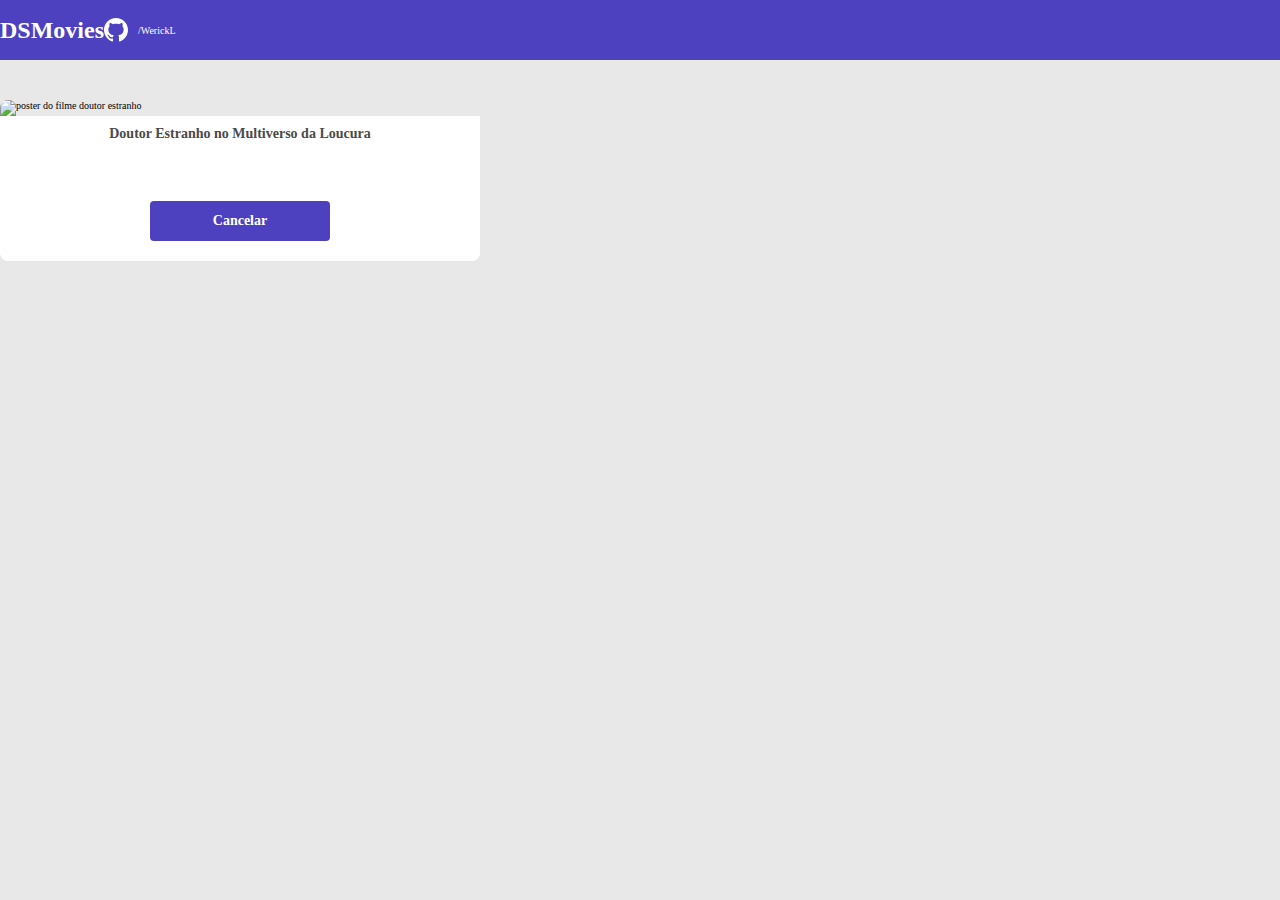
==== form.html @ 737650f4 "formulario parte 1" ====
<!DOCTYPE html>
<html lang="pt-br">
<head>
  <meta charset="UTF-8">
  <meta http-equiv="X-UA-Compatible" content="IE=edge">
  <meta name="viewport" content="width=device-width, initial-scale=1.0">
  <link href="https://cdn.jsdelivr.net/npm/bootstrap@5.1.3/dist/css/bootstrap.min.css" rel="stylesheet" integrity="sha384-1BmE4kWBq78iYhFldvKuhfTAU6auU8tT94WrHftjDbrCEXSU1oBoqyl2QvZ6jIW3" crossorigin="anonymous">
  <link rel="stylesheet" href="assets/estilos/style.css">
  <title>Avaliação</title>
</head>
<body>
  <header>
    <nav class="container">
      <h1>DSMovies</h1>
      <div class="git-contact">
        <svg width="24" height="24" viewBox="0 0 24 24" fill="none" xmlns="http://www.w3.org/2000/svg">
          <path d="M12 0C5.374 0 0 5.373 0 12C0 17.302 3.438 21.8 8.207 23.387C8.806 23.498 9 23.126 9 22.81V20.576C5.662 21.302 4.967 19.16 4.967 19.16C4.421 17.773 3.634 17.404 3.634 17.404C2.545 16.659 3.717 16.675 3.717 16.675C4.922 16.759 5.556 17.912 5.556 17.912C6.626 19.746 8.363 19.216 9.048 18.909C9.155 18.134 9.466 17.604 9.81 17.305C7.145 17 4.343 15.971 4.343 11.374C4.343 10.063 4.812 8.993 5.579 8.153C5.455 7.85 5.044 6.629 5.696 4.977C5.696 4.977 6.704 4.655 8.997 6.207C9.954 5.941 10.98 5.808 12 5.803C13.02 5.808 14.047 5.941 15.006 6.207C17.297 4.655 18.303 4.977 18.303 4.977C18.956 6.63 18.545 7.851 18.421 8.153C19.191 8.993 19.656 10.064 19.656 11.374C19.656 15.983 16.849 16.998 14.177 17.295C14.607 17.667 15 18.397 15 19.517V22.81C15 23.129 15.192 23.504 15.801 23.386C20.566 21.797 24 17.3 24 12C24 5.373 18.627 0 12 0Z" fill="white"/>
          </svg>
        <a href="https://github.com/WerickL" target="_blank">
          /WerickL</a>
      </div>
    </nav>
  </header>
  <main>
    <section id="DSform" >
      <div class="container DSform-container">
        <div class="DSform-card">
          <div class="poster"><img src="https://www.themoviedb.org/t/p/w500_and_h282_face/gUNRlH66yNDH3NQblYMIwgZXJ2u.jpg" alt="poster do filme doutor estranho"></div>
          <div class="description">
            <h3>Doutor Estranho no Multiverso da Loucura</h3>
            <a class="button" href="index.html">Cancelar</a>
          </div>
        </div>
      </div>
    </section>
  </main>
</body>
</html>
---- assets/estilos/style.css ----
@charset "UTF-8";
@import url('https://fonts.googleapis.com/css2?family=Open+Sans:wght@400;700&display=swap');
:root {
  --cor-primaria: #4d41c0;
  --bg-color-gray:#E8E8E8;
  --color-white: #fff;
  --color-text-card:#4A4A4A;
  font-size: 62.5%;
}
* {
  margin: 0;
  padding: 0;
  font-family: 'Open Sans' sans-serif;
  box-sizing: border-box;
}
body, html{
  background-color: var(--bg-color-gray);

}
h1, h2, h3, h4, h5, h6{
  margin-bottom: 0;
}
/*Essas propriedades não pegaram no meu a, somente quando especifiquei algum dos pais, header a*/
a, a:hover{
  color:unset;
  text-decoration: none;
}
header{
  background-color: var(--cor-primaria);
  color: var(--color-white);
  height: 6rem;
  display: flex;
  align-items: center;
}
nav{
  display: flex;
  justify-content: space-between;
  align-items: center;
  
}
nav h1{
  font-size: 2.4rem;
  font-weight: 700;
  margin: 0;
}
.git-contact{
  display: flex;
  gap: 1rem;
  align-items: center;
}
#DScard-list{
  padding: 4rem;
}
.DScard{
  width: 100%;
}
.poster img{
  height: auto;
  width: 100%;
  border-radius: .8rem .8rem 0 0;
}
.description{
  display: flex;
  flex-direction: column;
  align-items: center;
  text-align: center;
  justify-content: space-between;
  padding-block: 1rem 2rem;
  background-color: var(--color-white);
  border-radius:0 0 .8rem .8rem ;
}
.description h3{
  color: var(--color-text-card);
  font-size: 1.4rem;
  margin-bottom: 2.5rem;
  font-weight: 700;
  min-height: 50px;
  
}
.description .button{
  width: min(18rem, 50%);
  height: 4rem;
  background-color: var(--cor-primaria);
  display: flex;
  align-items: center;
  justify-content: center;
  font-size: 1.4rem;
  font-weight: 700;
  color: var(--color-white);
  border-radius: .4rem;
  
}
.DSform-container{
  padding-block: 4rem;
  max-width: 48rem;
}
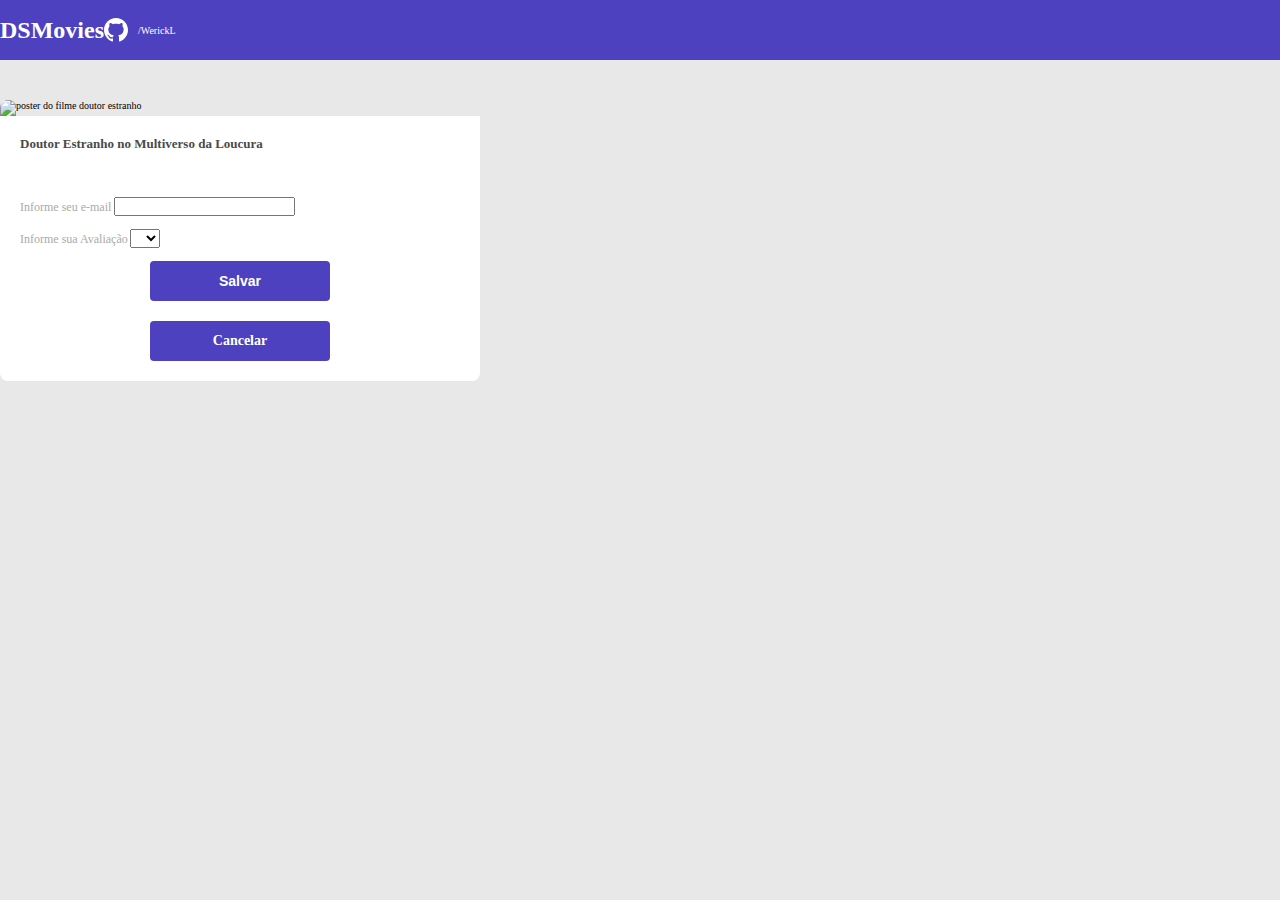
==== commit 985d0f70: "formulário parte 2" ====
--- a/form.html
+++ b/form.html
@@ -26,9 +26,34 @@
       <div class="container DSform-container">
         <div class="DSform-card">
           <div class="poster"><img src="https://www.themoviedb.org/t/p/w500_and_h282_face/gUNRlH66yNDH3NQblYMIwgZXJ2u.jpg" alt="poster do filme doutor estranho"></div>
-          <div class="description">
+
+          
+          <div class="DSform-description">
             <h3>Doutor Estranho no Multiverso da Loucura</h3>
-            <a class="button" href="index.html">Cancelar</a>
+            <form class="DSmovie-form">
+              <div class="form-group DSmovie-form-group">
+                <label for="email">Informe seu e-mail</label>
+                <input class="form-control" type="email" id="email">
+              </div>
+              <div class="form-group DSmovie-form-group">
+                <label for="avaliacao">Informe sua Avaliação</label>
+                <select class="form-control" name="avaliacao" id="avaliacao">
+                  <option value="" selected disabled></option>
+                  <option value="1">1</option>
+                  <option value="2">2</option>
+                  <option value="3">3</option>
+                  <option value="4">4</option>
+                  <option value="5">5</option>
+                </select>
+              </div>
+              <div class="btns">
+                <button class="button" type="submit">Salvar</button>
+                <a class="button" href="index.html">Cancelar</a>
+              </div>
+            </form>
+
+
+           
           </div>
         </div>
       </div>
--- a/assets/estilos/style.css
+++ b/assets/estilos/style.css
@@ -68,16 +68,17 @@
   padding-block: 1rem 2rem;
   background-color: var(--color-white);
   border-radius:0 0 .8rem .8rem ;
+  width: 100%;
 }
-.description h3{
+.description h3 {
   color: var(--color-text-card);
   font-size: 1.4rem;
   margin-bottom: 2.5rem;
   font-weight: 700;
   min-height: 50px;
-  
+  width: 100%;
 }
-.description .button{
+.button{
   width: min(18rem, 50%);
   height: 4rem;
   background-color: var(--cor-primaria);
@@ -88,9 +89,43 @@
   font-weight: 700;
   color: var(--color-white);
   border-radius: .4rem;
+  border: 0;
   
 }
 .DSform-container{
   padding-block: 4rem;
   max-width: 48rem;
+}
+.DSform-description{
+  background-color: var(--color-white);
+  padding: 2rem;
+  display: flex;
+  flex-direction: column;
+  align-items: center;
+  border-radius: 0 0 8px 8px;
+}
+.DSform-description h3{
+  color: var(--color-text-card);
+  font-size: 1.3rem;
+  margin-bottom: 2.5rem;
+  font-weight: 700;
+  
+  width: 100%;
+}
+.DSmovie-form{
+  display: flex;
+  flex-direction: column;
+  gap: 1.3rem;
+  width: 100%;
+  margin-top: 2rem;
+}
+label{
+  color: #AAAAAA;
+  font-size: 1.2rem;
+}
+.btns{
+  display: flex;
+  flex-direction: column;
+  align-items: center;
+  gap: 2rem;
 }